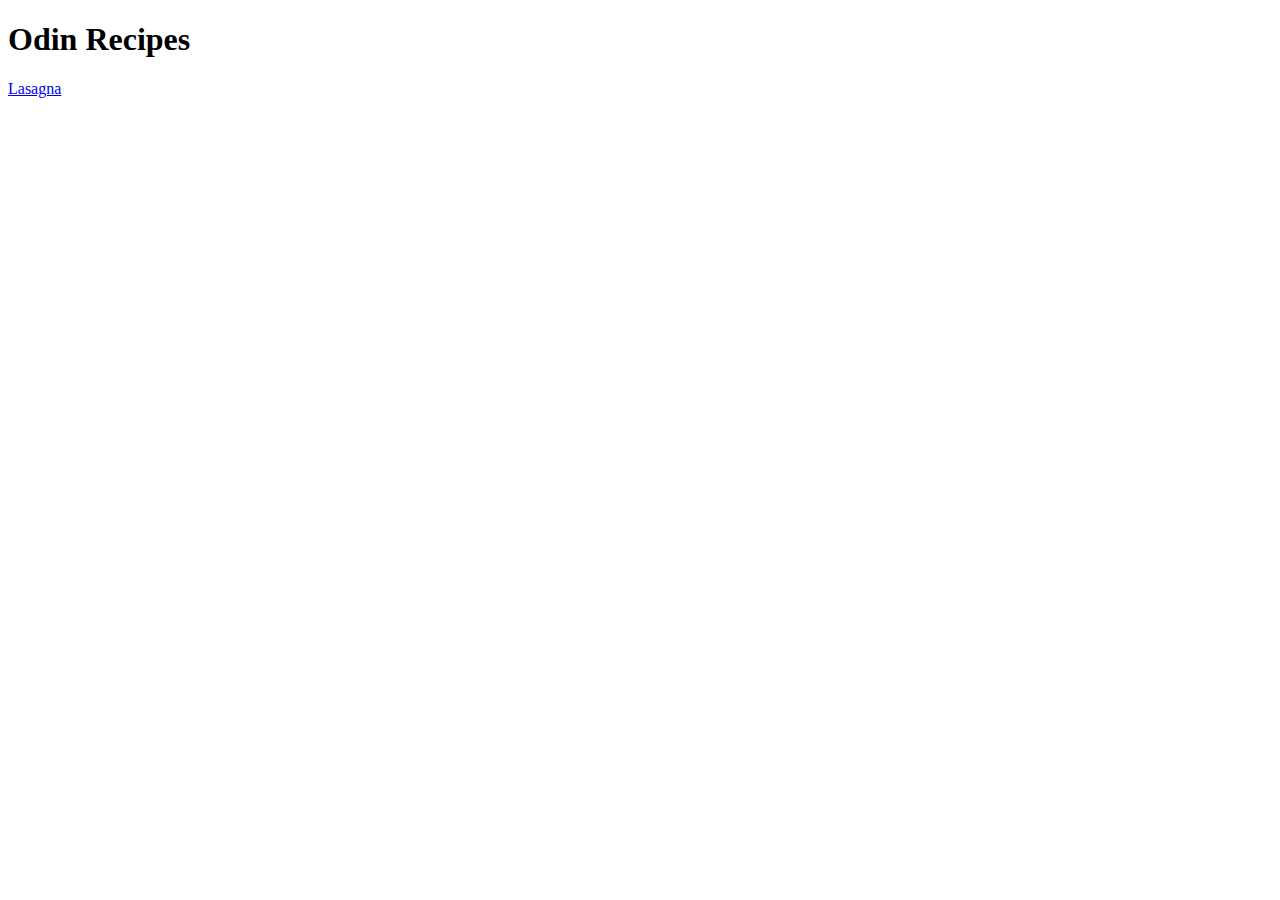
==== index.html @ 6273a293 "Add index.html" ====
<!DOCTYPE html>
<html lang="en">
<head>
    <meta charset="UTF-8">
    <meta http-equiv="X-UA-Compatible" content="IE=edge">
    <meta name="viewport" content="width=device-width, initial-scale=1.0">
    <title>Odin recipes</title>
</head>
<body>
    <h1>Odin Recipes</h1>
    <a href="recipes/lasagna.html">Lasagna</a>
</body>
</html>
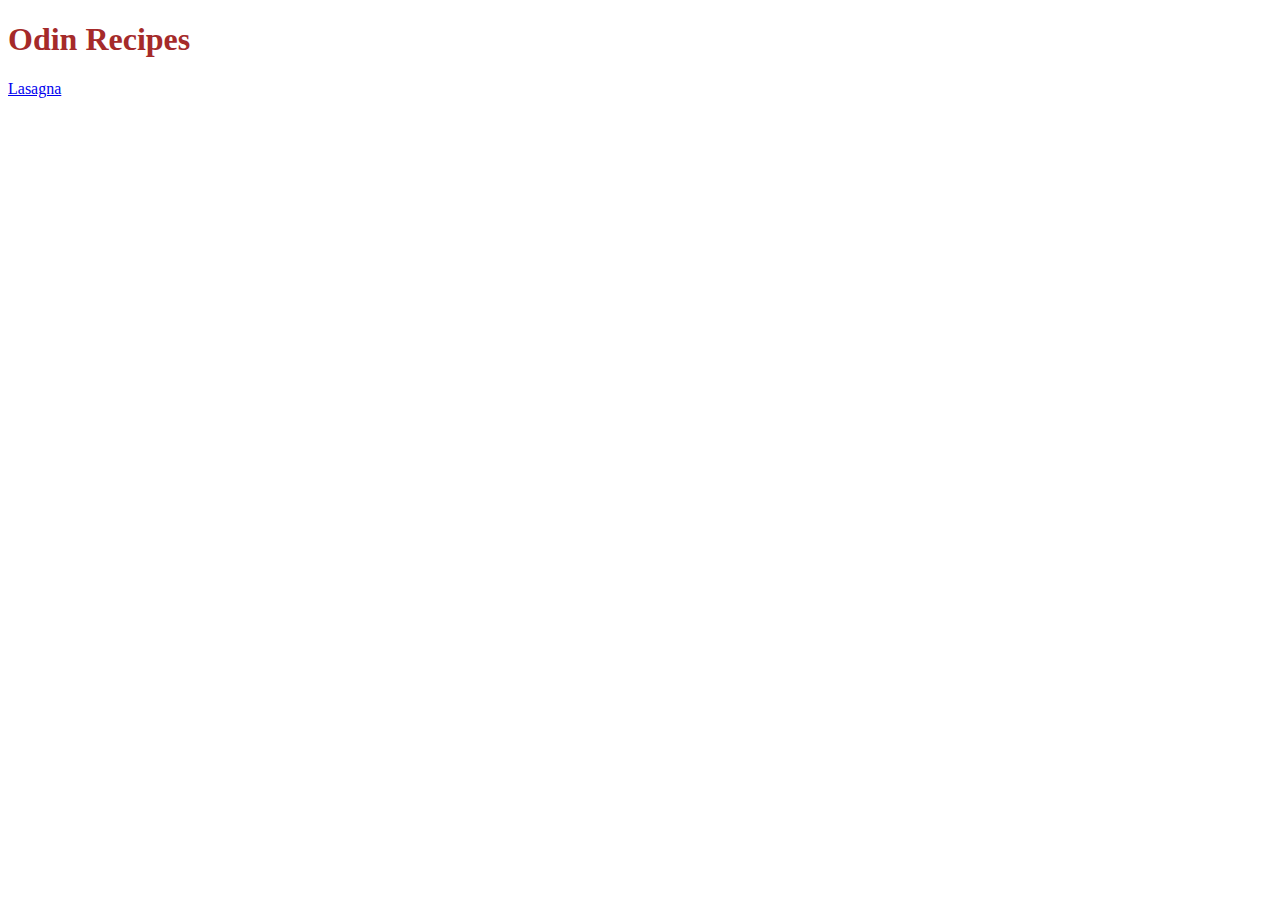
==== commit 0877e99a: "message" ====
--- a/index.html
+++ b/index.html
@@ -1,6 +1,7 @@
 <!DOCTYPE html>
 <html lang="en">
 <head>
+    <link rel="stylesheet" href="styles.css">
     <meta charset="UTF-8">
     <meta http-equiv="X-UA-Compatible" content="IE=edge">
     <meta name="viewport" content="width=device-width, initial-scale=1.0">
--- a/styles.css
+++ b/styles.css
@@ -0,0 +1,3 @@
+h1 {
+    color:brown;
+}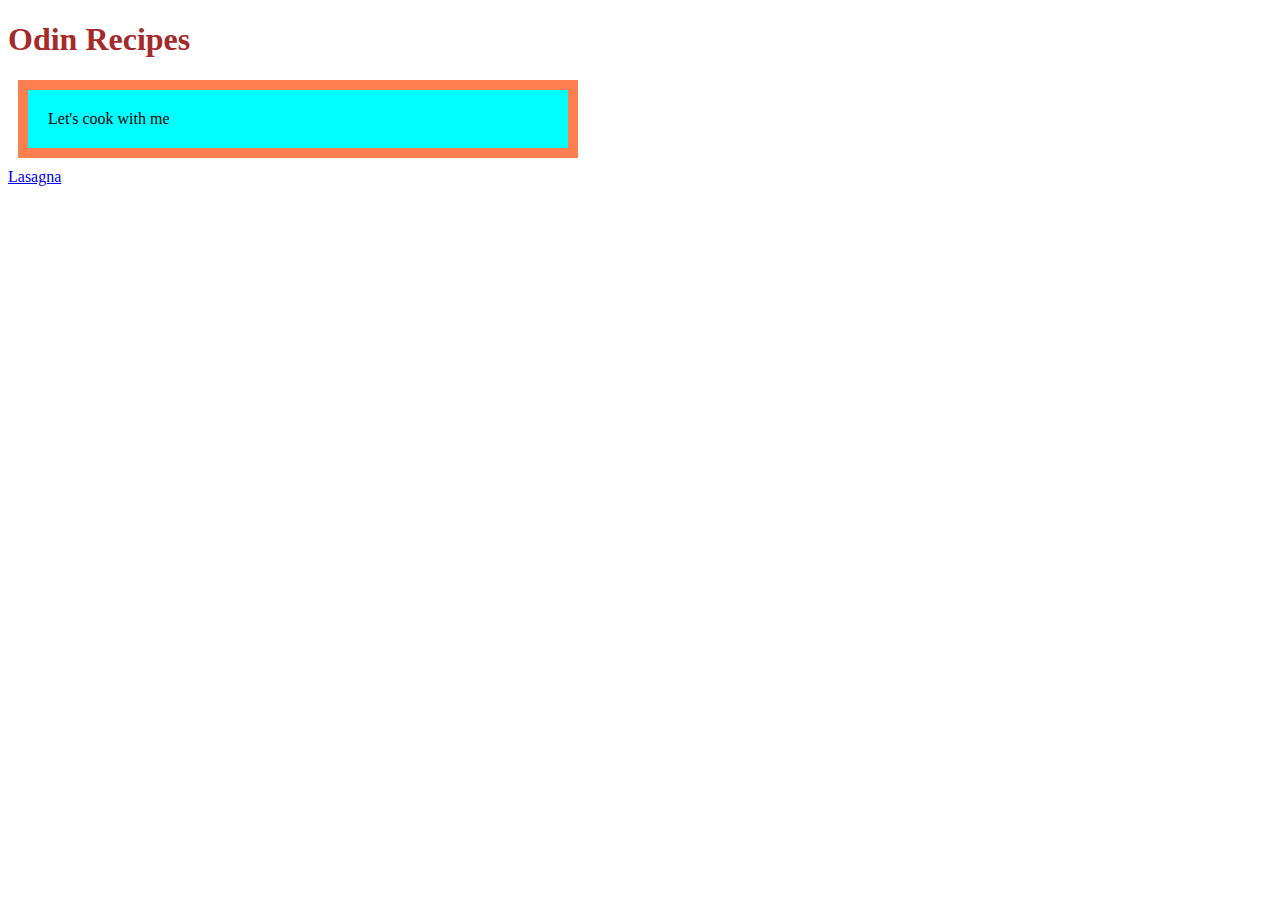
==== commit 3d386b32: "add web description in a blue box" ====
--- a/index.html
+++ b/index.html
@@ -9,6 +9,9 @@
 </head>
 <body>
     <h1>Odin Recipes</h1>
+    <div class="box-one">
+        Let's cook with me
+    </div>
     <a href="recipes/lasagna.html">Lasagna</a>
 </body>
 </html>--- a/styles.css
+++ b/styles.css
@@ -1,3 +1,14 @@
 h1 {
     color:brown;
+}
+
+.box-one {
+    background-color: cyan;
+    width: 500px;
+    border-width: 10px;
+    border-style: solid;
+    border-color: coral;
+    border-image: initial;
+    padding: 20px;
+    margin: 10px;
 }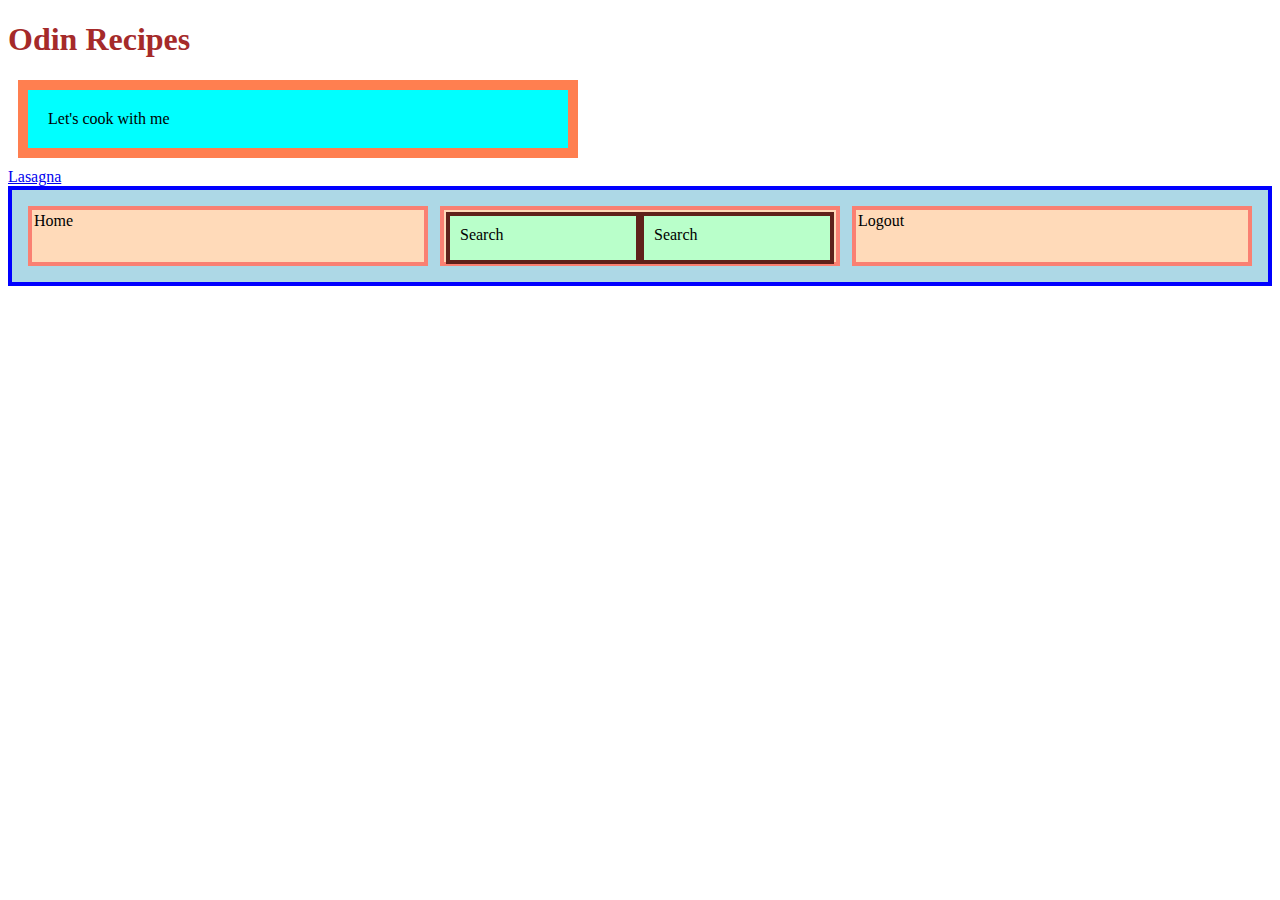
==== commit b3a72aa8: "Flexbox added with flex command in it" ====
--- a/index.html
+++ b/index.html
@@ -13,5 +13,13 @@
         Let's cook with me
     </div>
     <a href="recipes/lasagna.html">Lasagna</a>
+    <nav class="container">
+        <div class="item">Home</div>
+        <div class="item">
+            <div class="item-inside">Search</div>
+            <div class="item-inside">Search</div>
+        </div>
+        <div class="item">Logout</div>
+    </nav>
 </body>
 </html>--- a/styles.css
+++ b/styles.css
@@ -11,4 +11,30 @@
     border-image: initial;
     padding: 20px;
     margin: 10px;
-}+}
+
+.container {
+    background: lightblue;
+    padding: 16px;
+    border: 4px solid blue;
+    gap: 12px;
+    display: flex;
+}
+
+.item {
+    background: peachpuff;
+    border: 4px solid salmon;
+    height: 48px;
+    flex: 1;
+    padding: 2px;
+    display: flex;
+    flex: 1 1 2;
+}
+
+.item-inside {
+    background: rgb(185, 255, 202);
+    border: 4px solid rgb(95, 33, 26);
+    height: 24px;
+    flex: 1 2;
+    padding: 10px;
+}
